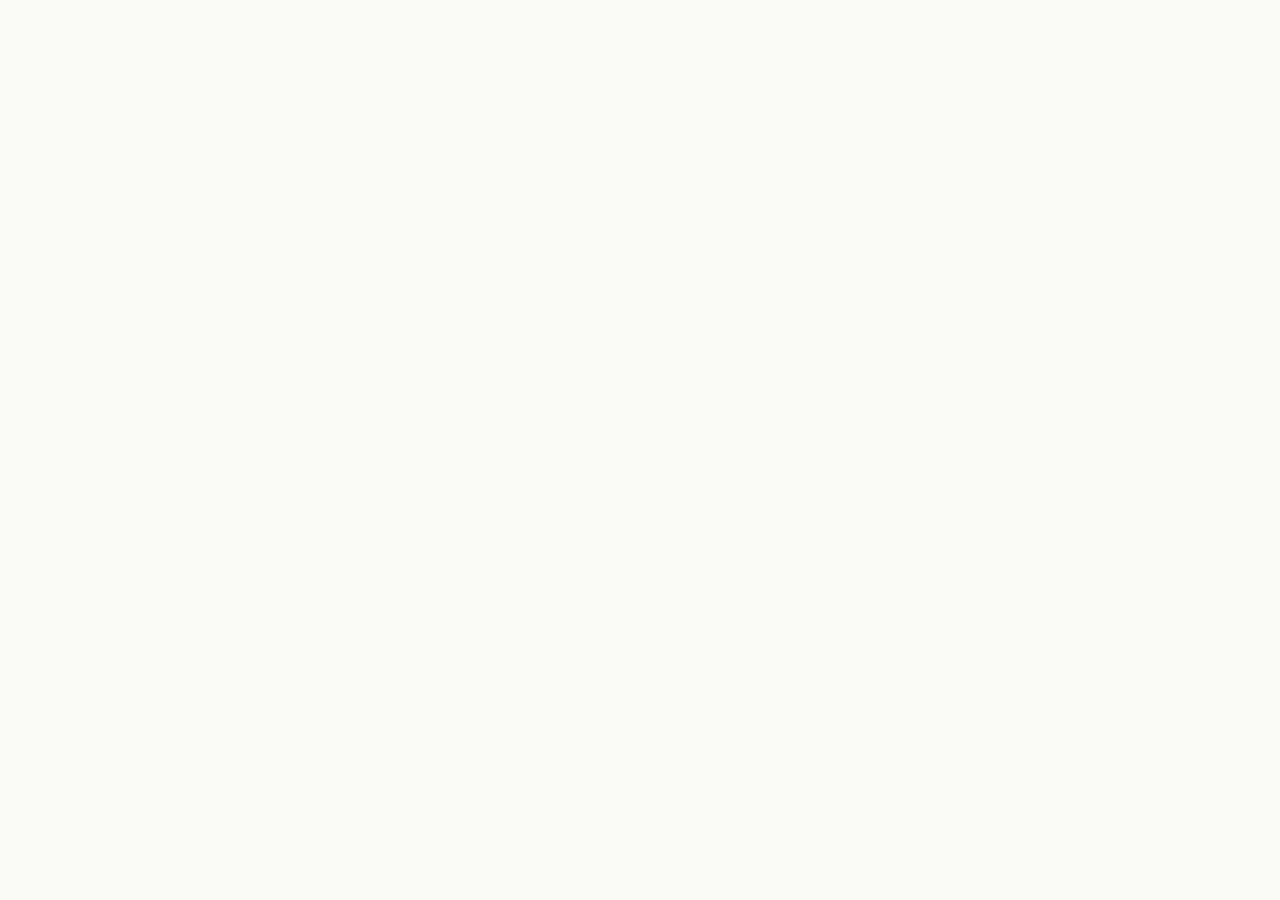
==== landing.html @ 8505cf41 "init: AfricaPortal demo template Кликабельный шаблон туристического портала (HTML + React через CDN," ====
<!doctype html>
<html lang="ru">
<head>
  <meta charset="utf-8" />
  <meta name="viewport" content="width=device-width, initial-scale=1" />
  <title>AfricaPortal — Откройте Африку для себя</title>

  <link rel="preconnect" href="https://fonts.googleapis.com">
  <link rel="preconnect" href="https://fonts.gstatic.com" crossorigin>
  <link rel="stylesheet" href="https://fonts.googleapis.com/css2?family=DM+Serif+Display&family=Plus+Jakarta+Sans:wght@400;500;600;700&display=swap">

  <link rel="stylesheet" href="landing.css" />
</head>
<body>
  <div id="root"></div>

  <script src="https://unpkg.com/react@18.3.1/umd/react.development.js" integrity="sha384-hD6/rw4ppMLGNu3tX5cjIb+uRZ7UkRJ6BPkLpg4hAu/6onKUg4lLsHAs9EBPT82L" crossorigin="anonymous"></script>
  <script src="https://unpkg.com/react-dom@18.3.1/umd/react-dom.development.js" integrity="sha384-u6aeetuaXnQ38mYT8rp6sbXaQe3NL9t+IBXmnYxwkUI2Hw4bsp2Wvmx4yRQF1uAm" crossorigin="anonymous"></script>
  <script src="https://unpkg.com/@babel/standalone@7.29.0/babel.min.js" integrity="sha384-m08KidiNqLdpJqLq95G/LEi8Qvjl/xUYll3QILypMoQ65QorJ9Lvtp2RXYGBFj1y" crossorigin="anonymous"></script>
  <script type="text/babel" src="tweaks-panel.jsx"></script>
  <script type="text/babel" src="landing.jsx"></script>
</body>
</html>
---- landing.css ----
/* AfricaPortal — Landing page styles */

:root {
  --pa-red:         #D32F2F;
  --pa-red-light:   #FFEBEE;
  --pa-red-dark:    #B71C1C;
  --pa-green:       #2E7D32;
  --pa-green-light: #E8F5E9;
  --pa-green-dark:  #1B5E20;
  --pa-gold:        #F5C842;
  --pa-gold-light:  #FFFDE7;
  --pa-gold-mid:    #C8960A;
  --pa-night:       #1A0A00;
  --pa-night-mid:   #2C1A0A;
  --pa-night-light: #3D2A14;

  --sand-50:   #FAFAF6;
  --sand-100:  #F4EFE6;
  --sand-200:  #EAE6DC;
  --sand-300:  #DCD3BD;
  --sand-400:  #C8B89A;
  --sand-600:  #6B5A48;
  --sand-700:  #4A3E32;
  --sand-900:  #1A0A00;
}

* { box-sizing: border-box; }
html, body { margin: 0; padding: 0; }
body {
  font-family: 'Plus Jakarta Sans', system-ui, -apple-system, sans-serif;
  font-size: 15px;
  line-height: 1.6;
  color: var(--pa-night);
  background: var(--sand-50);
  -webkit-font-smoothing: antialiased;
  text-wrap: pretty;
}
img { max-width: 100%; display: block; }

.serif { font-family: 'DM Serif Display', Georgia, serif; font-weight: 400; }
h1, h2, h3 { font-family: 'DM Serif Display', Georgia, serif; font-weight: 400; margin: 0; letter-spacing: -0.01em; }
a { color: inherit; text-decoration: none; }
button { font-family: inherit; cursor: pointer; }

*:focus-visible {
  outline: 2px solid var(--pa-green);
  outline-offset: 3px;
  border-radius: 4px;
}

.container {
  max-width: 1240px;
  margin: 0 auto;
  padding: 0 24px;
}

/* Pan African stripe */
.pa-stripe { display: flex; width: 100%; height: 4px; overflow: hidden; }
.pa-stripe > span { flex: 1; }
.pa-stripe .s1 { background: var(--pa-red); }
.pa-stripe .s2 { background: var(--pa-night); }
.pa-stripe .s3 { background: var(--pa-green); }
.pa-stripe .s4 { background: var(--pa-gold); }

/* Caption / overline */
.cap {
  font-size: 11.5px;
  font-weight: 700;
  letter-spacing: 0.14em;
  text-transform: uppercase;
  color: var(--pa-red);
  display: inline-flex;
  align-items: center;
  gap: 10px;
}
.cap::before {
  content: '';
  width: 24px;
  height: 2px;
  background: var(--pa-red);
}
.cap.gold { color: var(--pa-gold-mid); }
.cap.gold::before { background: var(--pa-gold-mid); }
.cap.light { color: var(--pa-gold); }
.cap.light::before { background: var(--pa-gold); }

/* Buttons */
.btn {
  display: inline-flex;
  align-items: center;
  justify-content: center;
  gap: 8px;
  height: 48px;
  padding: 0 22px;
  border-radius: 10px;
  font-size: 14.5px;
  font-weight: 600;
  border: none;
  cursor: pointer;
  transition: all .18s cubic-bezier(.4, 0, .2, 1);
  white-space: nowrap;
  text-decoration: none;
}
.btn:hover { transform: translateY(-1px); }

.btn-primary { background: var(--pa-red); color: white; box-shadow: 0 4px 12px rgba(211, 47, 47, .25); }
.btn-primary:hover { background: var(--pa-red-dark); box-shadow: 0 8px 20px rgba(211, 47, 47, .35); }

.btn-gold { background: var(--pa-gold); color: var(--pa-night); box-shadow: 0 4px 12px rgba(245, 200, 66, .35); }
.btn-gold:hover { box-shadow: 0 8px 20px rgba(245, 200, 66, .45); filter: brightness(.97); }

.btn-dark { background: var(--pa-night); color: white; }
.btn-dark:hover { background: var(--pa-night-mid); }

.btn-secondary { background: transparent; color: var(--pa-green); border: 1.5px solid var(--pa-green); }
.btn-secondary:hover { background: var(--pa-green); color: white; }

.btn-ghost { background: rgba(255,255,255,.12); color: white; backdrop-filter: blur(8px); border: 1px solid rgba(255,255,255,.18); }
.btn-ghost:hover { background: rgba(255,255,255,.22); }

/* .btn-pri — основная кнопка лендинга (используется в карточках, модалях, секциях) */
.btn-pri {
  display: inline-flex;
  align-items: center;
  justify-content: center;
  gap: 6px;
  padding: 10px 20px;
  border-radius: 999px;
  background: var(--pa-red);
  color: white;
  font-size: 14px;
  font-weight: 600;
  border: none;
  cursor: pointer;
  transition: all .18s cubic-bezier(.4, 0, .2, 1);
  white-space: nowrap;
  text-decoration: none;
  box-shadow: 0 4px 12px rgba(211, 47, 47, .22);
}
.btn-pri:hover {
  transform: translateY(-1px);
  background: var(--pa-red-dark, #B71C1C);
  box-shadow: 0 8px 20px rgba(211, 47, 47, .32);
}

.btn-outline { background: transparent; color: var(--pa-night); border: 1.5px solid var(--pa-night); }
.btn-outline:hover { background: var(--pa-night); color: white; }

.btn-sm { height: 38px; padding: 0 16px; font-size: 13.5px; }
.btn-lg { height: 54px; padding: 0 28px; font-size: 15.5px; }

/* ============== NAV ============== */
.nav {
  position: fixed;
  top: 0;
  left: 0; right: 0;
  z-index: 50;
  transition: background .25s, box-shadow .25s, border-color .25s;
  border-bottom: 1px solid transparent;
}
.nav.scrolled {
  background: rgba(255, 255, 255, .94);
  backdrop-filter: blur(12px);
  border-bottom-color: var(--sand-200);
  box-shadow: 0 1px 12px rgba(26, 10, 0, .04);
}
.nav-inner {
  display: flex;
  align-items: center;
  gap: 30px;
  padding: 16px 24px;
  max-width: 1240px;
  margin: 0 auto;
}
.brand {
  display: inline-flex;
  align-items: center;
  gap: 10px;
  text-decoration: none;
}
.brand-mark {
  width: 38px;
  height: 38px;
  border-radius: 9px;
  background: var(--pa-night);
  color: var(--pa-gold);
  display: grid;
  place-items: center;
  font-family: 'DM Serif Display', serif;
  font-size: 22px;
  position: relative;
  overflow: hidden;
  flex-shrink: 0;
}
.brand-mark::after {
  content: '';
  position: absolute;
  bottom: 0; left: 0; right: 0;
  height: 5px;
  background: linear-gradient(to right, var(--pa-red) 0 25%, var(--pa-night) 25% 50%, var(--pa-green) 50% 75%, var(--pa-gold) 75% 100%);
}
.nav .brand-text {
  font-family: 'DM Serif Display', serif;
  font-size: 22px;
  color: white;
  line-height: 1;
}
.nav .brand-text .accent { color: var(--pa-gold); }
.nav.scrolled .brand-text { color: var(--pa-night); }
.nav.scrolled .brand-text .accent { color: var(--pa-red); }

.nav-links {
  display: flex;
  align-items: center;
  gap: 4px;
  margin-left: auto;
}
.nav-links a {
  padding: 8px 14px;
  font-size: 14px;
  font-weight: 500;
  color: rgba(255, 255, 255, .92);
  border-radius: 8px;
  transition: background .15s, color .15s;
}
.nav-links a:hover { background: rgba(255,255,255,.14); }
.nav.scrolled .nav-links a { color: var(--pa-night); }
.nav.scrolled .nav-links a:hover { background: var(--sand-100); }

.nav-actions { display: flex; gap: 10px; align-items: center; margin-left: 18px; }
.nav-actions .lang {
  display: inline-flex;
  align-items: center;
  gap: 6px;
  height: 38px;
  padding: 0 12px;
  background: transparent;
  color: white;
  border: 1px solid rgba(255,255,255,.25);
  border-radius: 9px;
  font-size: 13px;
  font-weight: 600;
  cursor: pointer;
}
.nav.scrolled .nav-actions .lang {
  color: var(--pa-night);
  border-color: var(--sand-300);
}

.hamburger { display: none; }

/* ============== HERO ============== */
.hero {
  position: relative;
  min-height: 760px;
  display: flex;
  align-items: center;
  color: white;
  overflow: hidden;
  isolation: isolate;
}
.hero-bg {
  position: absolute;
  inset: 0;
  background-image: url('https://images.unsplash.com/photo-1547471080-7cc2caa01a7e?w=2000&q=85&auto=format&fit=crop');
  background-size: cover;
  background-position: center 40%;
  z-index: -2;
  transform: scale(1.04);
}
.hero::before {
  content: '';
  position: absolute;
  inset: 0;
  background:
    linear-gradient(180deg, rgba(26,10,0,.5) 0%, rgba(26,10,0,.25) 35%, rgba(26,10,0,.6) 75%, rgba(26,10,0,.85) 100%),
    linear-gradient(100deg, rgba(26,10,0,.55) 0%, rgba(26,10,0,0) 60%);
  z-index: -1;
}

.hero-inner {
  padding: 180px 24px 120px;
  width: 100%;
  max-width: 1240px;
  margin: 0 auto;
}

.hero-grid {
  display: grid;
  grid-template-columns: 1.05fr 0.95fr;
  gap: 48px;
  align-items: end;
}

.hero-title {
  font-size: clamp(48px, 6.8vw, 96px);
  line-height: 0.98;
  letter-spacing: -0.025em;
  margin-bottom: 24px;
  color: white;
  text-wrap: balance;
}
.hero-title .gold {
  color: var(--pa-gold);
  font-style: italic;
  position: relative;
  white-space: nowrap;
}
.hero-title .gold::after {
  content: '';
  position: absolute;
  left: 0; right: 0; bottom: 0.1em;
  height: 14px;
  background: var(--pa-gold);
  opacity: .2;
  border-radius: 2px;
  z-index: -1;
}

.hero-lead {
  font-size: 18px;
  line-height: 1.6;
  color: rgba(255,255,255,.85);
  max-width: 480px;
  margin-bottom: 32px;
}

.hero-trust {
  display: flex;
  align-items: center;
  gap: 22px;
  flex-wrap: wrap;
}
.hero-trust .stat {
  display: flex;
  flex-direction: column;
  gap: 2px;
}
.hero-trust .num {
  font-family: 'DM Serif Display', serif;
  font-size: 28px;
  color: var(--pa-gold);
  line-height: 1;
}
.hero-trust .lbl {
  font-size: 11.5px;
  text-transform: uppercase;
  letter-spacing: .08em;
  color: rgba(255,255,255,.7);
  font-weight: 600;
}
.hero-trust .sep {
  width: 1px;
  align-self: stretch;
  background: rgba(255,255,255,.2);
}

/* ============== SEARCH WIDGET ============== */
.search-widget {
  background: rgba(255,255,255,.97);
  backdrop-filter: blur(12px);
  border-radius: 20px;
  padding: 8px;
  box-shadow: 0 24px 60px rgba(0,0,0,.3);
  color: var(--pa-night);
  margin-bottom: 18px;
}
.search-tabs {
  display: flex;
  gap: 4px;
  margin-bottom: 8px;
  padding: 6px;
}
.search-tabs button {
  padding: 9px 18px;
  background: transparent;
  border: none;
  border-radius: 99px;
  font-size: 13.5px;
  font-weight: 600;
  color: var(--sand-600);
  cursor: pointer;
  display: inline-flex;
  align-items: center;
  gap: 7px;
}
.search-tabs button.active {
  background: var(--pa-night);
  color: white;
}
.search-tabs button.active .icon { color: var(--pa-gold); }

.search-row {
  display: grid;
  grid-template-columns: 1.4fr 1fr 1fr auto;
  gap: 1px;
  background: var(--sand-200);
  border-radius: 14px;
  overflow: hidden;
}
.search-field {
  background: white;
  padding: 14px 18px;
  display: flex;
  flex-direction: column;
  gap: 4px;
  position: relative;
}
.search-field label {
  font-size: 10.5px;
  font-weight: 700;
  letter-spacing: .08em;
  text-transform: uppercase;
  color: var(--sand-600);
}
.search-field input, .search-field .val {
  border: none;
  outline: none;
  font-size: 14.5px;
  font-weight: 600;
  font-family: inherit;
  color: var(--pa-night);
  background: transparent;
  width: 100%;
}
.search-field input::placeholder { color: var(--sand-400); font-weight: 500; }
.search-go {
  background: var(--pa-red);
  color: white;
  display: flex;
  align-items: center;
  justify-content: center;
  padding: 0 28px;
  font-weight: 600;
  font-size: 15px;
  gap: 8px;
  border: none;
  cursor: pointer;
  transition: background .15s;
  min-width: 140px;
}
.search-go:hover { background: var(--pa-red-dark); }

.search-tags {
  display: flex;
  align-items: center;
  gap: 8px;
  font-size: 12.5px;
  color: rgba(255,255,255,.78);
  flex-wrap: wrap;
}
.search-tags .lbl { font-weight: 600; }
.search-tags .tag {
  padding: 5px 11px;
  background: rgba(255,255,255,.12);
  border: 1px solid rgba(255,255,255,.18);
  border-radius: 99px;
  cursor: pointer;
  color: white;
  transition: all .15s;
  font-weight: 500;
}
.search-tags .tag:hover { background: var(--pa-gold); color: var(--pa-night); border-color: var(--pa-gold); }

/* Scroll hint */
.scroll-hint {
  position: absolute;
  bottom: 26px;
  left: 50%;
  transform: translateX(-50%);
  color: rgba(255,255,255,.6);
  font-size: 11px;
  text-transform: uppercase;
  letter-spacing: .2em;
  font-weight: 600;
  display: flex;
  align-items: center;
  flex-direction: column;
  gap: 8px;
}
@keyframes bounce-down {
  0%, 100% { transform: translateY(0); }
  50% { transform: translateY(6px); }
}
.scroll-hint::after {
  content: '↓';
  font-size: 20px;
  animation: bounce-down 1.8s infinite;
}

/* ============== SECTIONS ============== */
.section {
  padding: 110px 0;
  position: relative;
}
.section-head {
  margin-bottom: 56px;
  display: flex;
  justify-content: space-between;
  align-items: flex-end;
  gap: 24px;
}
.section-head .title {
  font-size: clamp(32px, 4.4vw, 56px);
  line-height: 1.05;
  letter-spacing: -0.02em;
  margin-top: 14px;
  max-width: 700px;
}
.section-head .title em { color: var(--pa-red); font-style: italic; }
.section-head .lead {
  max-width: 360px;
  color: var(--sand-600);
  font-size: 15px;
  line-height: 1.65;
  padding-bottom: 8px;
}

/* Categories */
.cats-grid {
  display: grid;
  grid-template-columns: repeat(6, 1fr);
  gap: 14px;
}
.cat-card {
  background: white;
  border: 1px solid var(--sand-200);
  border-radius: 18px;
  padding: 22px 18px;
  text-align: center;
  cursor: pointer;
  transition: all .25s cubic-bezier(.4, 0, .2, 1);
  position: relative;
  overflow: hidden;
}
.cat-card::before {
  content: '';
  position: absolute;
  inset: 0;
  background: var(--cat-bg, transparent);
  opacity: 0;
  transition: opacity .3s;
  z-index: -1;
}
.cat-card:hover {
  transform: translateY(-4px);
  border-color: transparent;
  box-shadow: 0 12px 28px rgba(26, 10, 0, .1);
}
.cat-card:hover::before { opacity: 1; }
.cat-card:hover .cat-glyph { transform: scale(1.08) rotate(-3deg); }

.cat-glyph {
  font-size: 38px;
  margin-bottom: 12px;
  display: inline-block;
  transition: transform .3s;
}
.cat-name {
  font-size: 14.5px;
  font-weight: 700;
  color: var(--pa-night);
  margin-bottom: 4px;
}
.cat-count {
  font-size: 11.5px;
  color: var(--sand-600);
  font-weight: 500;
}

/* Destinations */
.dest-grid {
  display: grid;
  grid-template-columns: repeat(3, 1fr);
  gap: 18px;
}
.dest-card {
  position: relative;
  height: 380px;
  border-radius: 22px;
  overflow: hidden;
  cursor: pointer;
  isolation: isolate;
}
.dest-card.tall { grid-row: span 2; height: 778px; }
.dest-card .bg {
  position: absolute;
  inset: 0;
  background-size: cover;
  background-position: center;
  transition: transform .8s cubic-bezier(.2, 0, .2, 1);
  z-index: -2;
}
.dest-card::after {
  content: '';
  position: absolute;
  inset: 0;
  background: linear-gradient(180deg, transparent 30%, rgba(26,10,0,.85) 100%);
  z-index: -1;
}
.dest-card:hover .bg { transform: scale(1.08); }

.dest-card .pa-stripe {
  position: absolute;
  top: 0;
  width: 80px;
  height: 4px;
  z-index: 1;
  border-radius: 0 0 4px 0;
}

.dest-body {
  position: absolute;
  bottom: 0; left: 0; right: 0;
  padding: 26px;
  color: white;
}
.dest-flag {
  font-size: 24px;
  margin-bottom: 6px;
}
.dest-name {
  font-size: 30px;
  line-height: 1;
  margin-bottom: 6px;
  color: white;
}
.dest-card.tall .dest-name { font-size: 44px; }
.dest-meta {
  font-size: 12.5px;
  color: rgba(255,255,255,.8);
  font-weight: 600;
  letter-spacing: .04em;
}
.dest-cta {
  display: inline-flex;
  align-items: center;
  gap: 6px;
  margin-top: 14px;
  padding: 8px 14px;
  background: var(--pa-gold);
  color: var(--pa-night);
  border-radius: 99px;
  font-size: 12.5px;
  font-weight: 700;
  letter-spacing: .04em;
  text-transform: uppercase;
}

/* Featured listings */
.feat-grid {
  display: grid;
  grid-template-columns: repeat(3, 1fr);
  gap: 22px;
}
.feat-card {
  background: white;
  border-radius: 18px;
  overflow: hidden;
  border: 1px solid var(--sand-200);
  transition: all .25s;
  cursor: pointer;
  display: flex;
  flex-direction: column;
}
.feat-card:hover {
  transform: translateY(-4px);
  box-shadow: 0 16px 36px rgba(26, 10, 0, .12);
  border-color: transparent;
}
.feat-cover {
  position: relative;
  aspect-ratio: 4 / 3;
  background-size: cover;
  background-position: center;
}
.feat-cover .pa-stripe {
  position: absolute;
  bottom: 0; left: 0; right: 0;
  height: 4px;
}
.feat-tags {
  position: absolute;
  top: 14px; left: 14px;
  display: flex;
  gap: 6px;
}
.feat-tag {
  background: rgba(255,255,255,.94);
  color: var(--pa-night);
  font-size: 11px;
  font-weight: 700;
  padding: 4px 10px;
  border-radius: 99px;
  letter-spacing: .04em;
  text-transform: uppercase;
  backdrop-filter: blur(4px);
}
.feat-tag.gold { background: var(--pa-gold); color: var(--pa-night); }
.feat-price {
  position: absolute;
  bottom: 14px; right: 14px;
  background: var(--pa-night);
  color: white;
  padding: 8px 14px;
  border-radius: 12px;
  font-size: 12px;
  line-height: 1.2;
}
.feat-price b {
  font-family: 'DM Serif Display', serif;
  font-size: 20px;
  color: var(--pa-gold);
}
.feat-body { padding: 22px 22px 24px; flex: 1; display: flex; flex-direction: column; }
.feat-meta {
  font-size: 11.5px;
  color: var(--sand-600);
  font-weight: 600;
  letter-spacing: .06em;
  text-transform: uppercase;
  margin-bottom: 8px;
  display: flex;
  align-items: center;
  gap: 8px;
}
.feat-meta .dot { width: 3px; height: 3px; background: var(--sand-400); border-radius: 50%; }
.feat-title { font-size: 22px; line-height: 1.15; margin-bottom: 10px; color: var(--pa-night); }
.feat-desc { font-size: 13.5px; color: var(--sand-600); line-height: 1.55; margin-bottom: 18px; flex: 1; }
.feat-foot {
  display: flex;
  align-items: center;
  justify-content: space-between;
  padding-top: 14px;
  border-top: 1px solid var(--sand-200);
}
.feat-rating {
  display: flex;
  align-items: center;
  gap: 5px;
  font-size: 13.5px;
  font-weight: 700;
  color: var(--pa-gold-mid);
}
.feat-rating .count { color: var(--sand-600); font-weight: 500; font-size: 12.5px; }
.feat-foot .ghost {
  font-size: 13px;
  font-weight: 700;
  color: var(--pa-night);
  display: inline-flex;
  align-items: center;
  gap: 4px;
}

/* How it works */
.how-section { background: var(--pa-night); color: white; }
.how-section .section-head .title { color: white; }
.how-section .section-head .lead { color: rgba(255,255,255,.7); }
.how-grid {
  display: grid;
  grid-template-columns: repeat(3, 1fr);
  gap: 30px;
  position: relative;
}
.how-step {
  position: relative;
  padding: 28px 0 0;
}
.how-num {
  font-family: 'DM Serif Display', serif;
  font-size: 88px;
  line-height: .9;
  color: var(--pa-gold);
  letter-spacing: -.04em;
  margin-bottom: 16px;
  position: relative;
  display: inline-block;
}
.how-num::before {
  content: '';
  position: absolute;
  top: -10px;
  left: -18px;
  right: -6px;
  bottom: 14px;
  border: 2px solid rgba(245, 200, 66, .25);
  border-radius: 50%;
  z-index: -1;
}
.how-step h3 {
  font-size: 26px;
  margin-bottom: 10px;
  color: white;
}
.how-step p {
  font-size: 14.5px;
  color: rgba(255,255,255,.75);
  line-height: 1.6;
  max-width: 320px;
}

/* Partner CTA */
.partner-section {
  background: linear-gradient(120deg, var(--sand-50) 0%, var(--sand-100) 100%);
}
.partner-grid {
  display: grid;
  grid-template-columns: 1fr 1fr;
  gap: 56px;
  align-items: center;
}
.partner-visual {
  position: relative;
  aspect-ratio: 4 / 5;
  border-radius: 24px;
  overflow: hidden;
  background-image: url('https://images.unsplash.com/photo-1523805009345-7448845a9e53?w=1200&q=85&auto=format&fit=crop');
  background-size: cover;
  background-position: center;
}
.partner-visual::after {
  content: '';
  position: absolute;
  inset: 0;
  background: linear-gradient(180deg, transparent 60%, rgba(26,10,0,.6) 100%);
}
.partner-visual .pa-stripe {
  position: absolute;
  bottom: 0; left: 0; right: 0;
  height: 6px;
}

.partner-badge {
  position: absolute;
  top: 22px;
  left: 22px;
  background: rgba(255,255,255,.95);
  padding: 10px 14px;
  border-radius: 12px;
  display: flex;
  align-items: center;
  gap: 12px;
  backdrop-filter: blur(8px);
}
.partner-badge .av {
  width: 36px;
  height: 36px;
  border-radius: 9px;
  background: linear-gradient(135deg, var(--pa-red), var(--pa-gold));
  color: white;
  display: grid;
  place-items: center;
  font-weight: 700;
  font-family: 'DM Serif Display', serif;
}
.partner-badge .t { font-size: 13px; font-weight: 700; line-height: 1.1; }
.partner-badge .s { font-size: 11px; color: var(--sand-600); }

.partner-stat {
  position: absolute;
  bottom: 28px;
  right: 22px;
  background: var(--pa-night);
  color: white;
  padding: 16px 20px;
  border-radius: 14px;
  border: 2px solid var(--pa-gold);
}
.partner-stat .n { font-family: 'DM Serif Display', serif; font-size: 32px; color: var(--pa-gold); line-height: 1; }
.partner-stat .l { font-size: 11px; text-transform: uppercase; letter-spacing: .08em; opacity: .8; }

.partner-title {
  font-size: clamp(36px, 4.4vw, 56px);
  line-height: 1.05;
  margin-bottom: 22px;
  letter-spacing: -.02em;
}
.partner-title em { color: var(--pa-green); font-style: italic; }

.partner-points {
  list-style: none;
  padding: 0;
  margin: 26px 0;
  display: flex;
  flex-direction: column;
  gap: 14px;
}
.partner-points li {
  display: flex;
  gap: 14px;
  align-items: flex-start;
}
.partner-points .check {
  width: 28px;
  height: 28px;
  border-radius: 9px;
  background: var(--pa-green-light);
  color: var(--pa-green);
  display: grid;
  place-items: center;
  flex-shrink: 0;
  margin-top: 1px;
}
.partner-points b { display: block; font-size: 15px; color: var(--pa-night); margin-bottom: 2px; }
.partner-points span { font-size: 13.5px; color: var(--sand-600); line-height: 1.55; }

.partner-actions { display: flex; gap: 12px; flex-wrap: wrap; }

/* Testimonials */
.t-grid {
  display: grid;
  grid-template-columns: 2fr 1fr 1fr;
  gap: 22px;
}
.t-card {
  background: white;
  border-radius: 20px;
  border: 1px solid var(--sand-200);
  padding: 32px;
  display: flex;
  flex-direction: column;
}
.t-card.feature {
  background: var(--pa-night);
  color: white;
  border-color: transparent;
  grid-row: span 2;
  position: relative;
  overflow: hidden;
}
.t-card.feature::before {
  content: '"';
  position: absolute;
  top: 0; right: 30px;
  font-family: 'DM Serif Display', serif;
  font-size: 220px;
  line-height: 1;
  color: var(--pa-gold);
  opacity: .14;
}
.t-stars {
  color: var(--pa-gold);
  font-size: 16px;
  letter-spacing: 2px;
  margin-bottom: 16px;
}
.t-text {
  font-family: 'DM Serif Display', serif;
  font-size: 20px;
  line-height: 1.45;
  margin-bottom: 22px;
  color: var(--pa-night);
}
.t-card.feature .t-text { color: white; font-size: 28px; line-height: 1.35; }
.t-foot { display: flex; align-items: center; gap: 14px; margin-top: auto; }
.t-foot .av {
  width: 44px; height: 44px;
  border-radius: 50%;
  background: linear-gradient(135deg, var(--pa-red), var(--pa-gold));
  color: white;
  display: grid;
  place-items: center;
  font-weight: 700;
}
.t-name { font-size: 14px; font-weight: 700; }
.t-role { font-size: 12px; color: var(--sand-600); }
.t-card.feature .t-role { color: rgba(255,255,255,.6); }
.t-card.feature .t-name { color: white; }

/* Stats strip */
.stats-strip {
  background: var(--pa-night);
  color: white;
  padding: 60px 0;
  position: relative;
  overflow: hidden;
}
.stats-strip::before {
  content: '';
  position: absolute;
  inset: 0;
  background-image: radial-gradient(circle at 20% 50%, rgba(245,200,66,.12), transparent 40%),
                    radial-gradient(circle at 80% 50%, rgba(211,47,47,.12), transparent 40%);
}
.stats-grid {
  display: grid;
  grid-template-columns: repeat(4, 1fr);
  gap: 30px;
  position: relative;
}
.stats-grid .stat {
  display: flex;
  flex-direction: column;
  gap: 4px;
  align-items: flex-start;
  position: relative;
  padding-left: 22px;
}
.stats-grid .stat::before {
  content: '';
  position: absolute;
  left: 0; top: 6px; bottom: 6px;
  width: 4px;
  border-radius: 99px;
  background: var(--col, var(--pa-gold));
}
.stats-grid .num {
  font-family: 'DM Serif Display', serif;
  font-size: 54px;
  line-height: 1;
  letter-spacing: -.02em;
  color: white;
}
.stats-grid .lbl {
  font-size: 12.5px;
  text-transform: uppercase;
  letter-spacing: .08em;
  font-weight: 600;
  color: rgba(255,255,255,.7);
}

/* ============== FOOTER ============== */
.footer {
  background: var(--pa-night);
  color: rgba(255,255,255,.7);
  padding: 80px 0 30px;
}
.footer-top {
  display: grid;
  grid-template-columns: 1.4fr 1fr 1fr 1fr 1.2fr;
  gap: 40px;
  margin-bottom: 60px;
}
.footer h4 {
  font-family: 'Plus Jakarta Sans', sans-serif;
  font-size: 12px;
  font-weight: 700;
  text-transform: uppercase;
  letter-spacing: .12em;
  color: var(--pa-gold);
  margin-bottom: 22px;
}
.footer ul { list-style: none; padding: 0; margin: 0; display: flex; flex-direction: column; gap: 11px; }
.footer ul a { font-size: 13.5px; transition: color .15s; }
.footer ul a:hover { color: white; }

.footer .brand-text { color: white; font-size: 26px; }
.footer .brand-text .accent { color: var(--pa-red); }
.footer-about p {
  font-size: 13.5px;
  margin: 18px 0;
  line-height: 1.65;
  max-width: 320px;
}
.footer-socials { display: flex; gap: 8px; }
.footer-socials a {
  width: 36px; height: 36px;
  border-radius: 9px;
  background: rgba(255,255,255,.08);
  display: grid;
  place-items: center;
  color: rgba(255,255,255,.75);
  transition: all .15s;
}
.footer-socials a:hover { background: var(--pa-gold); color: var(--pa-night); }

.footer-newsletter input {
  width: 100%;
  height: 44px;
  background: rgba(255,255,255,.06);
  border: 1px solid rgba(255,255,255,.12);
  border-radius: 10px;
  padding: 0 14px;
  color: white;
  font-size: 13.5px;
  margin-bottom: 8px;
  font-family: inherit;
}
.footer-newsletter input::placeholder { color: rgba(255,255,255,.4); }
.footer-newsletter input:focus { outline: none; border-color: var(--pa-gold); }
.footer-newsletter button { width: 100%; }

.footer-bottom {
  padding-top: 30px;
  border-top: 1px solid rgba(255,255,255,.1);
  display: flex;
  justify-content: space-between;
  align-items: center;
  font-size: 12.5px;
  flex-wrap: wrap;
  gap: 16px;
}
.footer-bottom .legal { display: flex; gap: 18px; }
.footer-bottom .legal a:hover { color: white; }

/* ============== RESPONSIVE ============== */
@media (max-width: 1024px) {
  .hero-grid { grid-template-columns: 1fr; gap: 36px; }
  .search-row { grid-template-columns: 1fr 1fr; }
  .dest-grid, .feat-grid, .how-grid { grid-template-columns: repeat(2, 1fr); }
  .dest-card.tall { grid-row: auto; height: 380px; }
  .cats-grid { grid-template-columns: repeat(3, 1fr); }
  .partner-grid { grid-template-columns: 1fr; gap: 36px; }
  .partner-visual { aspect-ratio: 16/10; }
  .t-grid { grid-template-columns: 1fr 1fr; }
  .t-card.feature { grid-row: auto; grid-column: span 2; }
  .footer-top { grid-template-columns: 1fr 1fr; }
  .stats-grid { grid-template-columns: repeat(2, 1fr); }
}

@media (max-width: 720px) {
  .nav-links, .nav-actions .lang { display: none; }
  .hamburger { display: grid; place-items: center; width: 38px; height: 38px; border-radius: 9px; background: rgba(255,255,255,.12); border: 1px solid rgba(255,255,255,.18); color: white; cursor: pointer; margin-left: auto; }
  .nav.scrolled .hamburger { background: var(--sand-100); border-color: var(--sand-200); color: var(--pa-night); }
  .hero { min-height: 680px; }
  .hero-inner { padding: 130px 16px 80px; }
  .section { padding: 70px 0; }
  .section-head { flex-direction: column; align-items: flex-start; margin-bottom: 36px; }
  .search-row { grid-template-columns: 1fr; }
  .search-go { padding: 14px; }
  .cats-grid, .dest-grid, .feat-grid, .how-grid, .t-grid { grid-template-columns: 1fr; }
  .t-card.feature { grid-column: auto; }
  .footer-top { grid-template-columns: 1fr; gap: 30px; }
  .stats-grid { grid-template-columns: 1fr 1fr; }
  .stats-grid .num { font-size: 40px; }
  .nav-inner { padding: 14px 16px; }
}

/* Animations */
@keyframes fade-up {
  from { opacity: 0; transform: translateY(20px); }
  to { opacity: 1; transform: translateY(0); }
}
.reveal {
  opacity: 0;
}
.reveal.in {
  animation: fade-up .8s cubic-bezier(.2, .8, .2, 1) both;
}
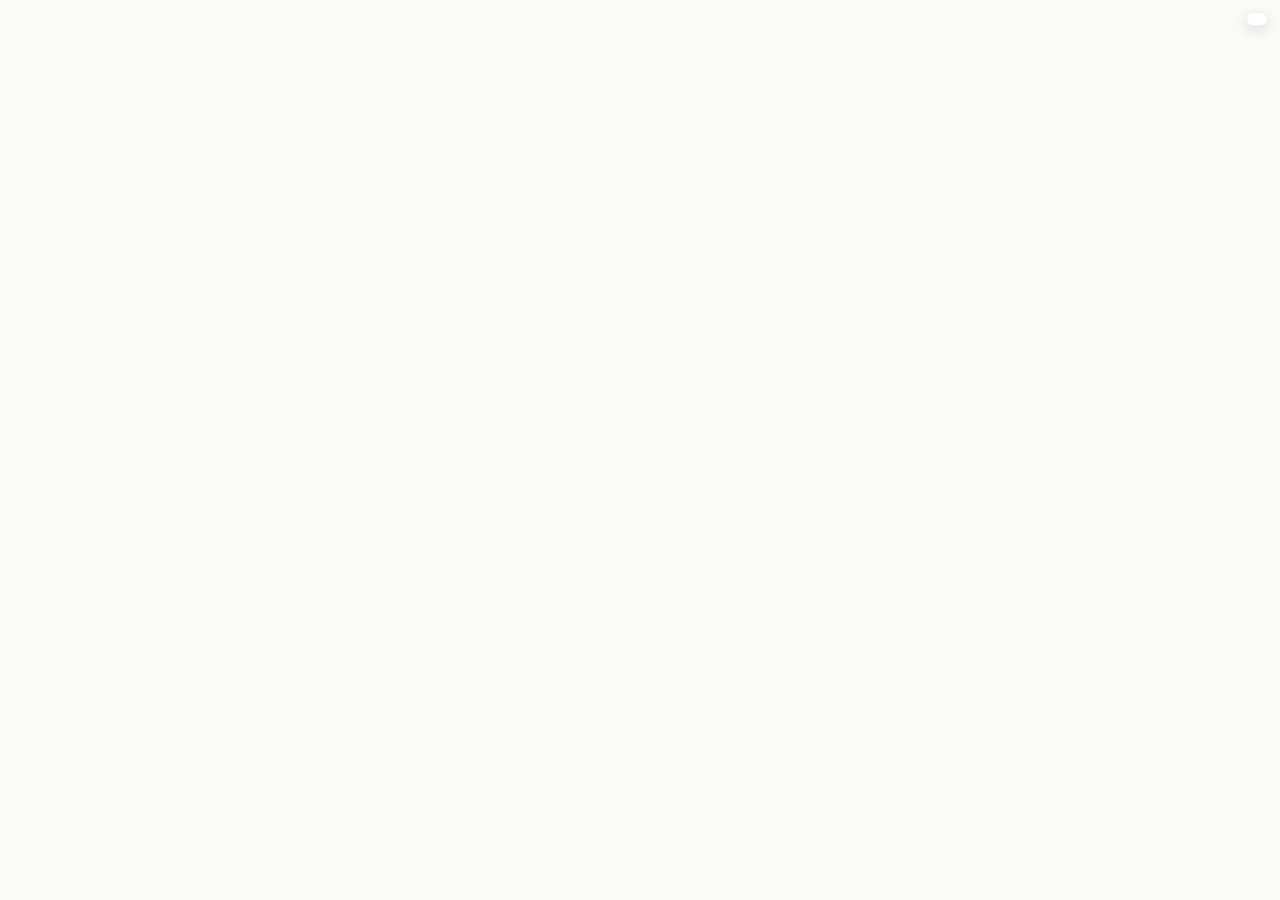
==== commit 56fb486d: "feat: переключатель языков (Google Website Translator) Добавлен виджет в правый верхний угол всех тр" ====
--- a/landing.html
+++ b/landing.html
@@ -10,6 +10,42 @@
   <link rel="stylesheet" href="https://fonts.googleapis.com/css2?family=DM+Serif+Display&family=Plus+Jakarta+Sans:wght@400;500;600;700&display=swap">
 
   <link rel="stylesheet" href="landing.css" />
+
+  <!-- Leaflet (GIS-карта) -->
+  <link rel="stylesheet" href="https://unpkg.com/leaflet@1.9.4/dist/leaflet.css" />
+  <link rel="stylesheet" href="https://unpkg.com/leaflet.markercluster@1.5.3/dist/MarkerCluster.css" />
+  <link rel="stylesheet" href="https://unpkg.com/leaflet.markercluster@1.5.3/dist/MarkerCluster.Default.css" />
+  <script src="https://unpkg.com/leaflet@1.9.4/dist/leaflet.js"></script>
+  <script src="https://unpkg.com/leaflet.markercluster@1.5.3/dist/leaflet.markercluster.js"></script>
+
+  <!-- Переключатель языков (Google Website Translator) -->
+  <style>
+    #google_translate_widget {
+      position: fixed; top: 12px; right: 12px; z-index: 99999;
+      background: #fff; padding: 6px 10px; border-radius: 10px;
+      box-shadow: 0 4px 14px rgba(0,0,0,.12);
+      border: 1px solid rgba(0,0,0,.06);
+      font-family: 'Plus Jakarta Sans', sans-serif;
+    }
+    .goog-te-gadget .goog-te-combo { margin: 0; padding: 4px 8px; border-radius: 6px; border: 1px solid #ddd; font-size: 13px; cursor: pointer; }
+    .goog-te-gadget > span > a { display: none !important; }
+    .goog-te-gadget { font-size: 0 !important; color: transparent !important; }
+    .goog-te-gadget > span { display: none !important; }
+    body { top: 0 !important; }
+    .skiptranslate iframe.goog-te-banner-frame { display: none !important; }
+  </style>
+  <div id="google_translate_widget"><div id="google_translate_element"></div></div>
+  <script type="text/javascript">
+    function googleTranslateElementInit() {
+      new google.translate.TranslateElement({
+        pageLanguage: 'ru',
+        includedLanguages: 'ru,en,fr',
+        layout: google.translate.TranslateElement.InlineLayout.SIMPLE,
+        autoDisplay: false
+      }, 'google_translate_element');
+    }
+  </script>
+  <script src="https://translate.google.com/translate_a/element.js?cb=googleTranslateElementInit"></script>
 </head>
 <body>
   <div id="root"></div>
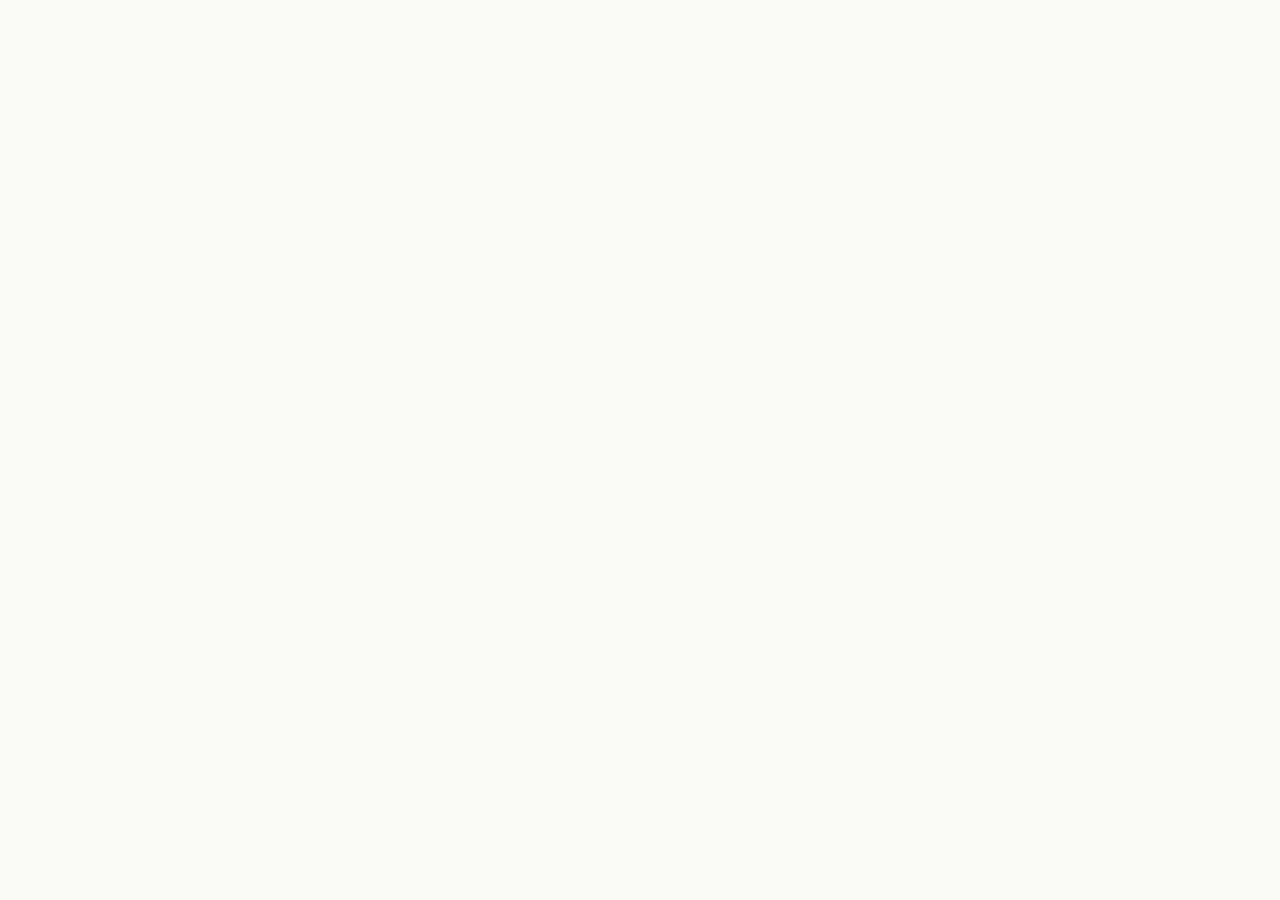
==== commit 56b13925: "feat: дропдаун языков в шапке лендинга + фикс плашки Google Translate landing.jsx: декоративная кноп" ====
--- a/landing.html
+++ b/landing.html
@@ -18,21 +18,15 @@
   <script src="https://unpkg.com/leaflet@1.9.4/dist/leaflet.js"></script>
   <script src="https://unpkg.com/leaflet.markercluster@1.5.3/dist/leaflet.markercluster.js"></script>
 
-  <!-- Переключатель языков (Google Website Translator) -->
+  <!-- Скрытый Google Website Translator — переводом управляет кнопка в шапке -->
   <style>
-    #google_translate_widget {
-      position: fixed; top: 12px; right: 12px; z-index: 99999;
-      background: #fff; padding: 6px 10px; border-radius: 10px;
-      box-shadow: 0 4px 14px rgba(0,0,0,.12);
-      border: 1px solid rgba(0,0,0,.06);
-      font-family: 'Plus Jakarta Sans', sans-serif;
-    }
-    .goog-te-gadget .goog-te-combo { margin: 0; padding: 4px 8px; border-radius: 6px; border: 1px solid #ddd; font-size: 13px; cursor: pointer; }
-    .goog-te-gadget > span > a { display: none !important; }
-    .goog-te-gadget { font-size: 0 !important; color: transparent !important; }
-    .goog-te-gadget > span { display: none !important; }
-    body { top: 0 !important; }
-    .skiptranslate iframe.goog-te-banner-frame { display: none !important; }
+    /* Плашку Google прячем — селектор языка вынесен в шапку лендинга */
+    #google_translate_widget { position: absolute !important; left: -9999px !important; top: -9999px !important; }
+    body { top: 0 !important; position: static !important; }
+    html { margin-top: 0 !important; }
+    .skiptranslate, iframe.goog-te-banner-frame, .goog-te-banner-frame.skiptranslate { display: none !important; visibility: hidden !important; }
+    .goog-tooltip, .goog-tooltip:hover { display: none !important; }
+    .goog-text-highlight { background: none !important; box-shadow: none !important; }
   </style>
   <div id="google_translate_widget"><div id="google_translate_element"></div></div>
   <script type="text/javascript">
